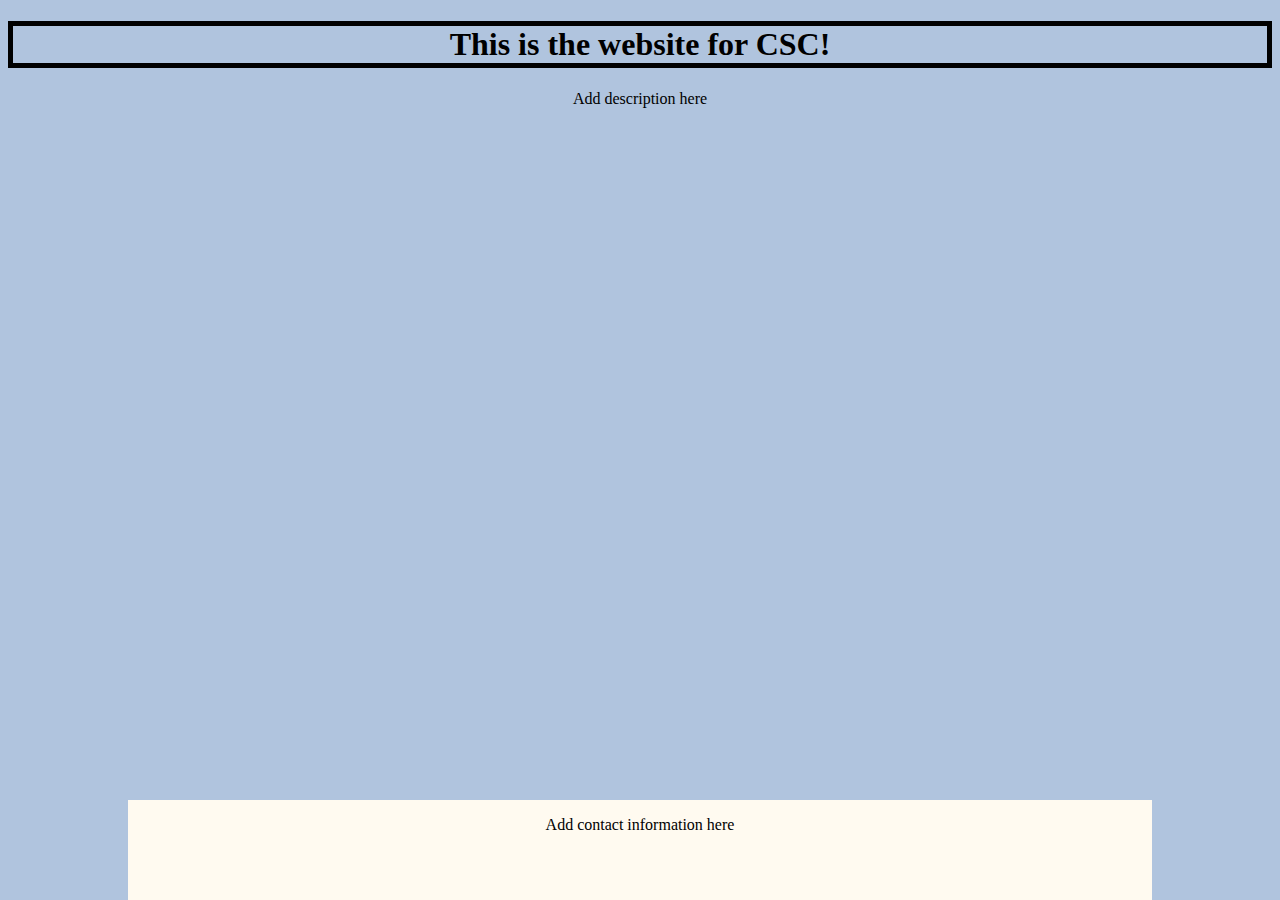
==== index.html @ 5cb8a2e3 "Added background color, font change, and footer." ====
﻿<!DOCTYPE html>
<html lang="en" xmlns="http://www.w3.org/1999/xhtml">
<head>
    <link href="style.css" rel="stylesheet"/>
    <meta charset="utf-8">
    <title>CSC Website</title>
</head>
<body>
    <h1>This is the website for CSC!</h1>
    <p>Add description here</p>

    <div class="footer">
        <p>Add contact information here</p>
    </div>
</body>
</html>
---- style.css ----
﻿
html, body {
    background-color: lightsteelblue;
}

h1 {
    text-align: center;
    border: 5px solid;
    font-family: 'Noto Serif';
}

p {
    color: black;
    text-align: center;
    font-family: 'Noto Serif';
}

.footer {
    background-color: floralwhite;
    position: absolute;
    bottom: 0;
    left: 10%;
    height: 100px;
    width: 80%;
    overflow: hidden;
}
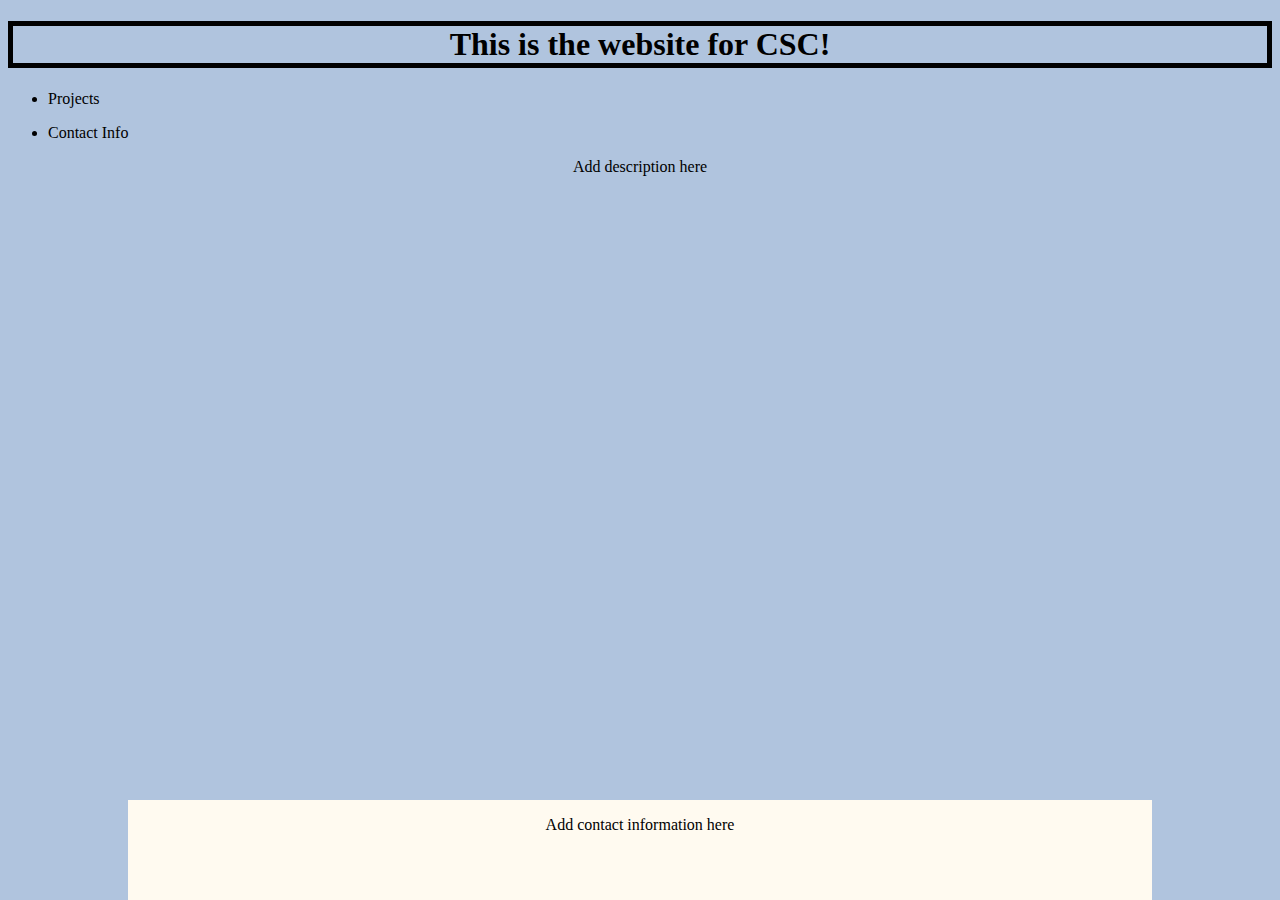
==== commit dffb288b: "Added placeholder tabs" ====
--- a/index.html
+++ b/index.html
@@ -7,10 +7,16 @@
 </head>
 <body>
     <h1>This is the website for CSC!</h1>
-    <p>Add description here</p>
-
+    <nav>
+        <ul>
+            <!--Eventually replace this with proper links to parts of the page. -Moth-->
+            <li><p class="tab">Projects</p>
+            <li><p class="tab">Contact Info</p>
+        </ul>
+    </nav>
+    <p class="main">Add description here</p>
     <div class="footer">
-        <p>Add contact information here</p>
+        <p class="main">Add contact information here</p>
     </div>
 </body>
 </html>--- a/style.css
+++ b/style.css
@@ -1,5 +1,5 @@
-﻿
-html, body {
+﻿html, body {
+    /* Need to replace with a proper background at somepoint -Moth */
     background-color: lightsteelblue;
 }
 
@@ -9,9 +9,15 @@
     font-family: 'Noto Serif';
 }
 
-p {
+p.main {
     color: black;
     text-align: center;
+    font-family: 'Noto Serif';
+}
+
+p.tab {
+    color: black;
+    text-align: left;
     font-family: 'Noto Serif';
 }
 
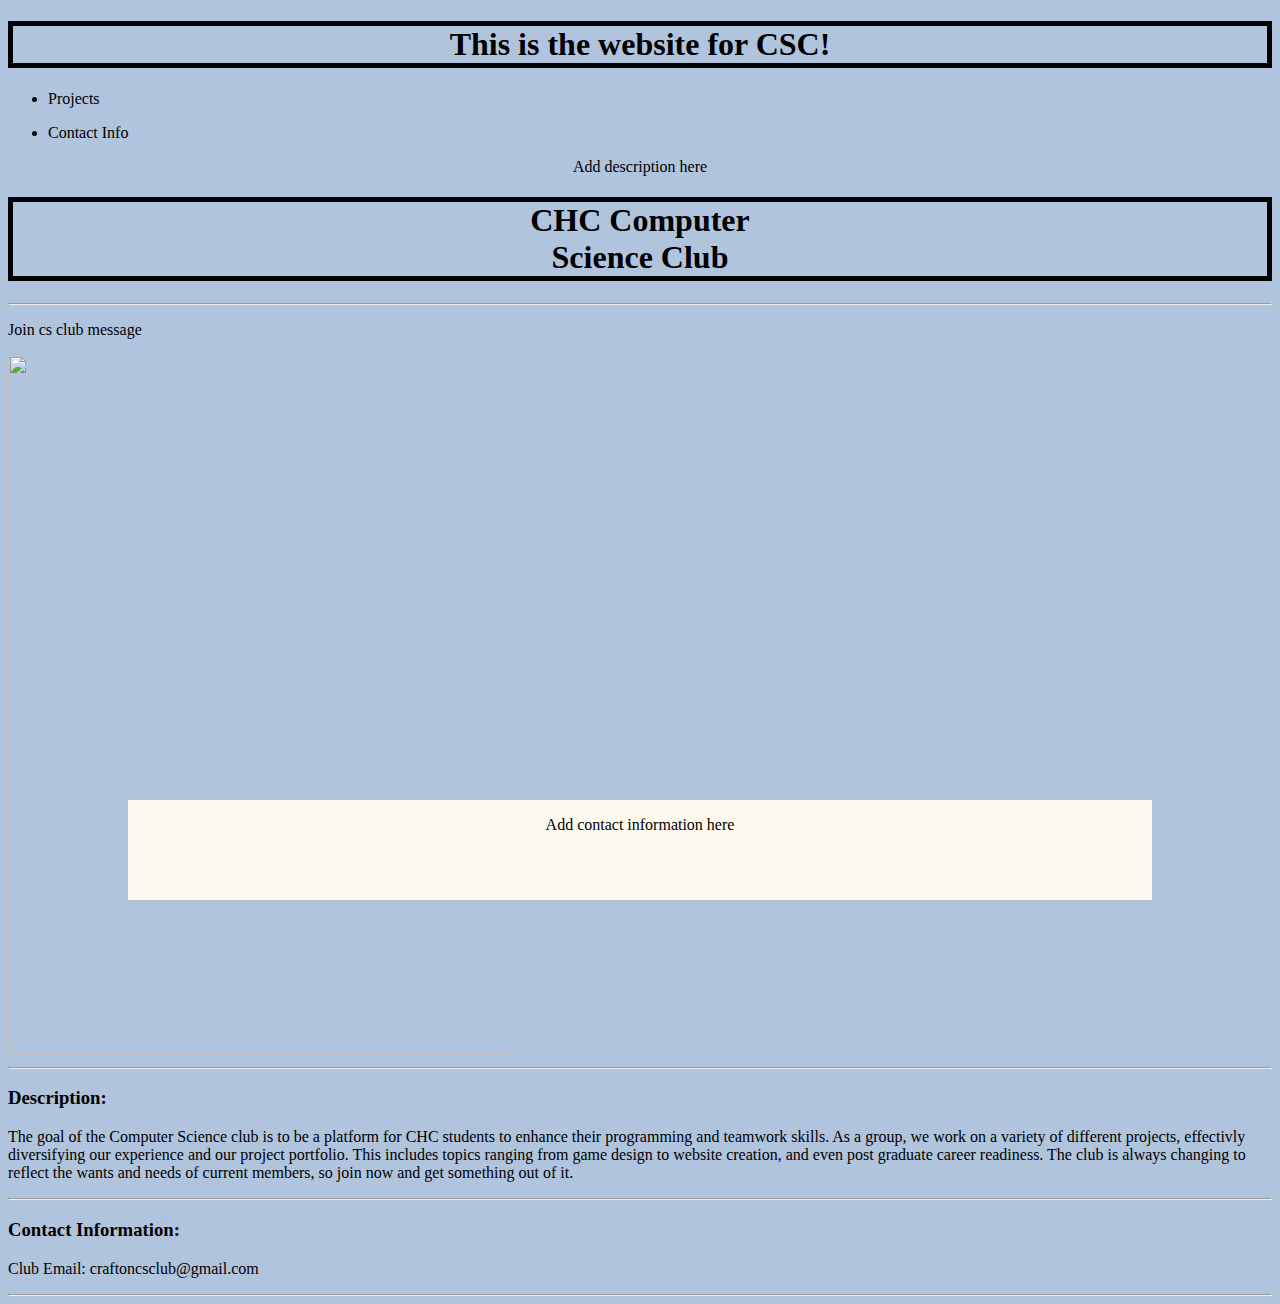
==== commit 949ed9c9: "new-style and first-desc were marged" ====
--- a/index.html
+++ b/index.html
@@ -18,5 +18,33 @@
     <div class="footer">
         <p class="main">Add contact information here</p>
     </div>
+    <h1>
+        CHC Computer<br>        <!-- Top right. home button? -->
+        Science Club
+    </h1>                  
+
+    <hr />      <!-- hr makes a line across the screen -->
+
+    <p>Join cs club message</p>       <!-- Banner in the middle of the screen. image maybe? poster? instead of plain text.-->
+
+    <img src="club_poster_v1.png" width="500" height="700">         
+
+    <hr />
+
+    <h3>Description:</h3>
+    <p>
+        The goal of the Computer Science club is to be a platform for CHC students to           <!--Club description ADD <br> LATER-->
+        enhance their programming and teamwork skills. As a group, we work on a variety
+        of different projects, effectivly diversifying our experience and our project
+        portfolio. This includes topics ranging from game design to website creation, and        <!--OPEN TO EDITS!!-->
+        even post graduate career readiness. The club is always changing to reflect the
+        wants and needs of current members, so join now and get something out of it.
+    </p>
+
+    <hr />
+    <h3>Contact Information:</h3>
+    <p>Club Email: craftoncsclub@gmail.com</p>
+    <hr />
+
 </body>
 </html>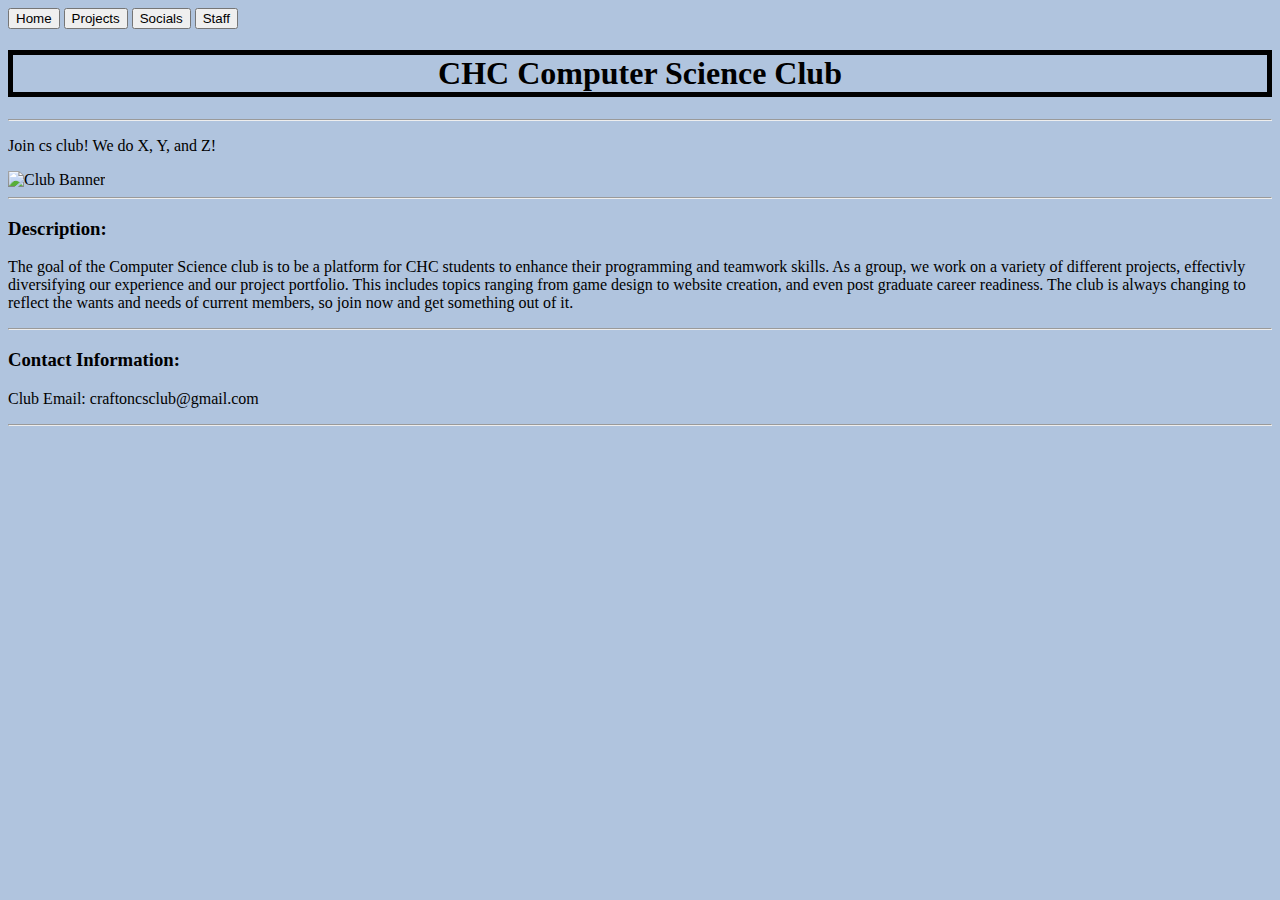
==== commit a9c818e0: "merged" ====
--- a/index.html
+++ b/index.html
@@ -2,37 +2,32 @@
 <html lang="en" xmlns="http://www.w3.org/1999/xhtml">
 <head>
     <link href="style.css" rel="stylesheet"/>
+    <link href="https://fonts.googleapis.com/css?family=Genos" rel="stylesheet">
     <meta charset="utf-8">
     <title>CSC Website</title>
 </head>
 <body>
-    <h1>This is the website for CSC!</h1>
-    <nav>
-        <ul>
-            <!--Eventually replace this with proper links to parts of the page. -Moth-->
-            <li><p class="tab">Projects</p>
-            <li><p class="tab">Contact Info</p>
-        </ul>
-    </nav>
-    <p class="main">Add description here</p>
-    <div class="footer">
-        <p class="main">Add contact information here</p>
+    <div class="tab">
+        <button>Home</button>
+        <button>Projects</button>
+        <button>Socials</button>
+        <button>Staff</button>
     </div>
+
     <h1>
-        CHC Computer<br>        <!-- Top right. home button? -->
-        Science Club
+        CHC Computer Science Club
     </h1>                  
 
     <hr />      <!-- hr makes a line across the screen -->
 
-    <p>Join cs club message</p>       <!-- Banner in the middle of the screen. image maybe? poster? instead of plain text.-->
+    <p class="header_message">Join cs club! We do X, Y, and Z!</p>       <!-- Banner in the middle of the screen. image maybe? poster? instead of plain text.-->
 
-    <img src="club_poster_v1.png" width="500" height="700">         
+    <img src="banner.png" class="club_banner" alt="Club Banner">
 
     <hr />
 
     <h3>Description:</h3>
-    <p>
+    <p class="footerInfo">
         The goal of the Computer Science club is to be a platform for CHC students to           <!--Club description ADD <br> LATER-->
         enhance their programming and teamwork skills. As a group, we work on a variety
         of different projects, effectivly diversifying our experience and our project
@@ -43,8 +38,12 @@
 
     <hr />
     <h3>Contact Information:</h3>
-    <p>Club Email: craftoncsclub@gmail.com</p>
+    <p class="footerInfo">Club Email: craftoncsclub@gmail.com</p>
     <hr />
+    
+
+
 
 </body>
-</html>+</html>
+
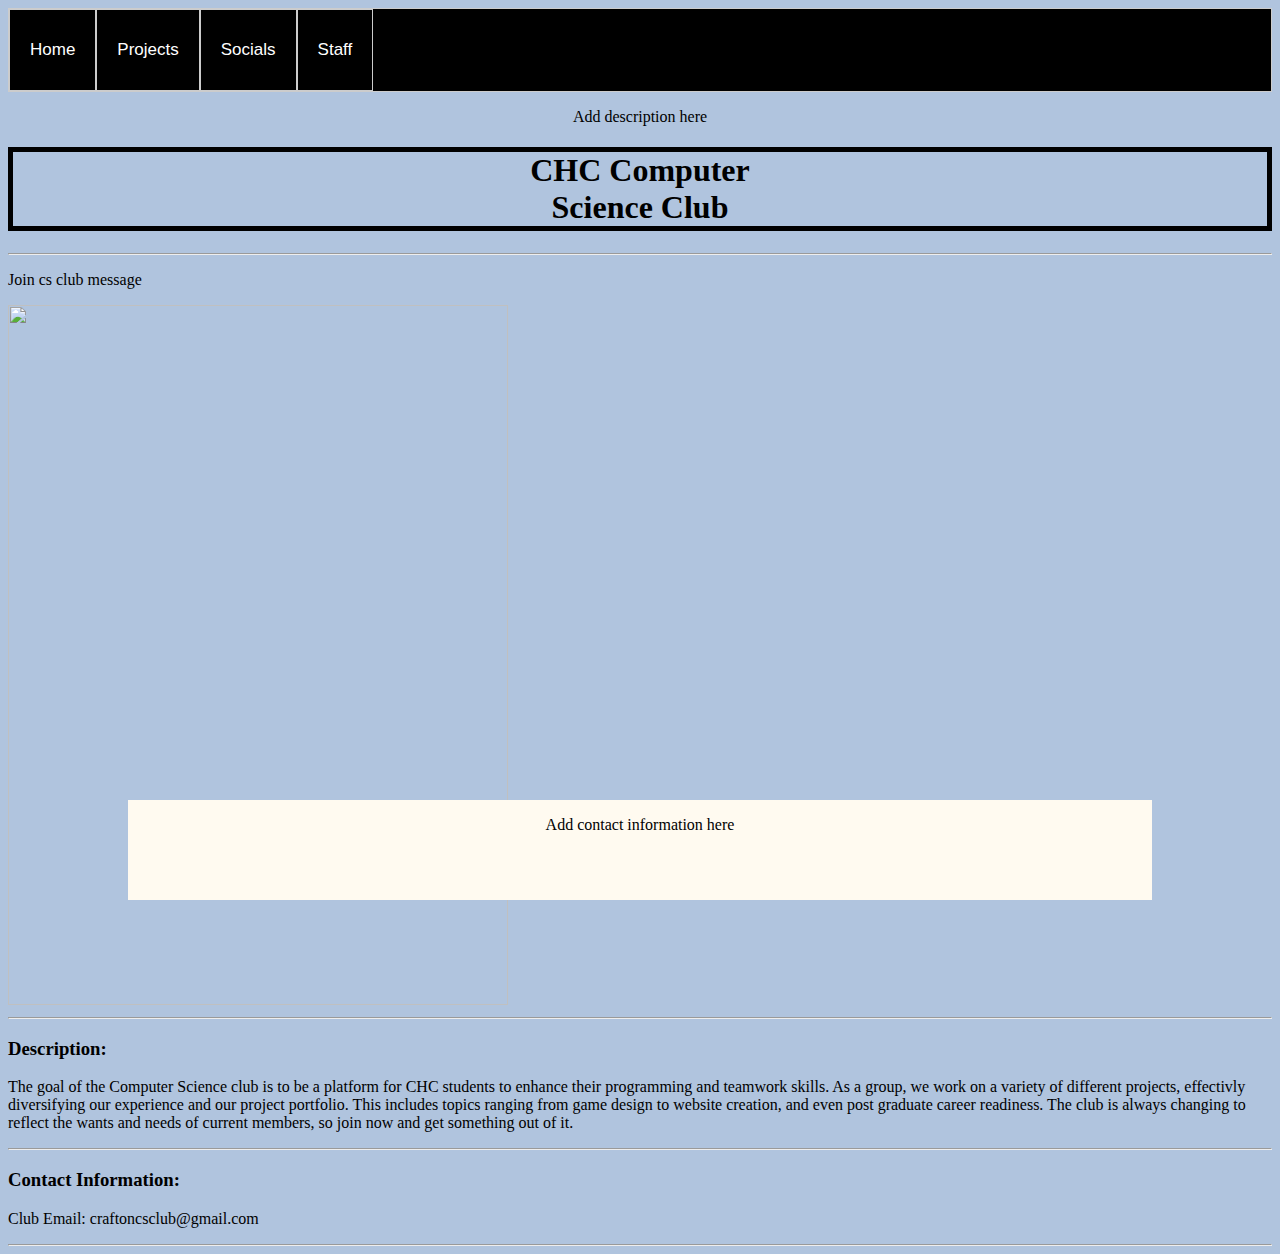
==== commit 092bbb11: "Prototype director tabs" ====
--- a/index.html
+++ b/index.html
@@ -2,7 +2,6 @@
 <html lang="en" xmlns="http://www.w3.org/1999/xhtml">
 <head>
     <link href="style.css" rel="stylesheet"/>
-    <link href="https://fonts.googleapis.com/css?family=Genos" rel="stylesheet">
     <meta charset="utf-8">
     <title>CSC Website</title>
 </head>
@@ -13,21 +12,25 @@
         <button>Socials</button>
         <button>Staff</button>
     </div>
-
+    <p class="main">Add description here</p>
+    <div class="footer">
+        <p class="main">Add contact information here</p>
+    </div>
     <h1>
-        CHC Computer Science Club
+        CHC Computer<br>        <!-- Top right. home button? -->
+        Science Club
     </h1>                  
 
     <hr />      <!-- hr makes a line across the screen -->
 
-    <p class="header_message">Join cs club! We do X, Y, and Z!</p>       <!-- Banner in the middle of the screen. image maybe? poster? instead of plain text.-->
+    <p>Join cs club message</p>       <!-- Banner in the middle of the screen. image maybe? poster? instead of plain text.-->
 
-    <img src="banner.png" class="club_banner" alt="Club Banner">
+    <img src="club_poster_v1.png" width="500" height="700">         
 
     <hr />
 
     <h3>Description:</h3>
-    <p class="footerInfo">
+    <p>
         The goal of the Computer Science club is to be a platform for CHC students to           <!--Club description ADD <br> LATER-->
         enhance their programming and teamwork skills. As a group, we work on a variety
         of different projects, effectivly diversifying our experience and our project
@@ -38,12 +41,8 @@
 
     <hr />
     <h3>Contact Information:</h3>
-    <p class="footerInfo">Club Email: craftoncsclub@gmail.com</p>
+    <p>Club Email: craftoncsclub@gmail.com</p>
     <hr />
-    
-
-
 
 </body>
-</html>
-
+</html>--- a/style.css
+++ b/style.css
@@ -1,6 +1,28 @@
 ﻿html, body {
     /* Need to replace with a proper background at somepoint -Moth */
     background-color: lightsteelblue;
+}
+
+.tab {
+    overflow: hidden;
+    border: 1px solid #ccc;
+    background-color: #000000;
+}
+
+.tab button {
+    background-color: inherit;
+    float: left;
+    color: white;
+    border: 1px solid #ccc;
+    outline: none;
+    cursor: pointer;
+    padding: 30px 20px;
+    transition: 0.3s;
+    font-size: 17px;
+}
+
+.tab button:hover{
+    background-color: #808080
 }
 
 h1 {
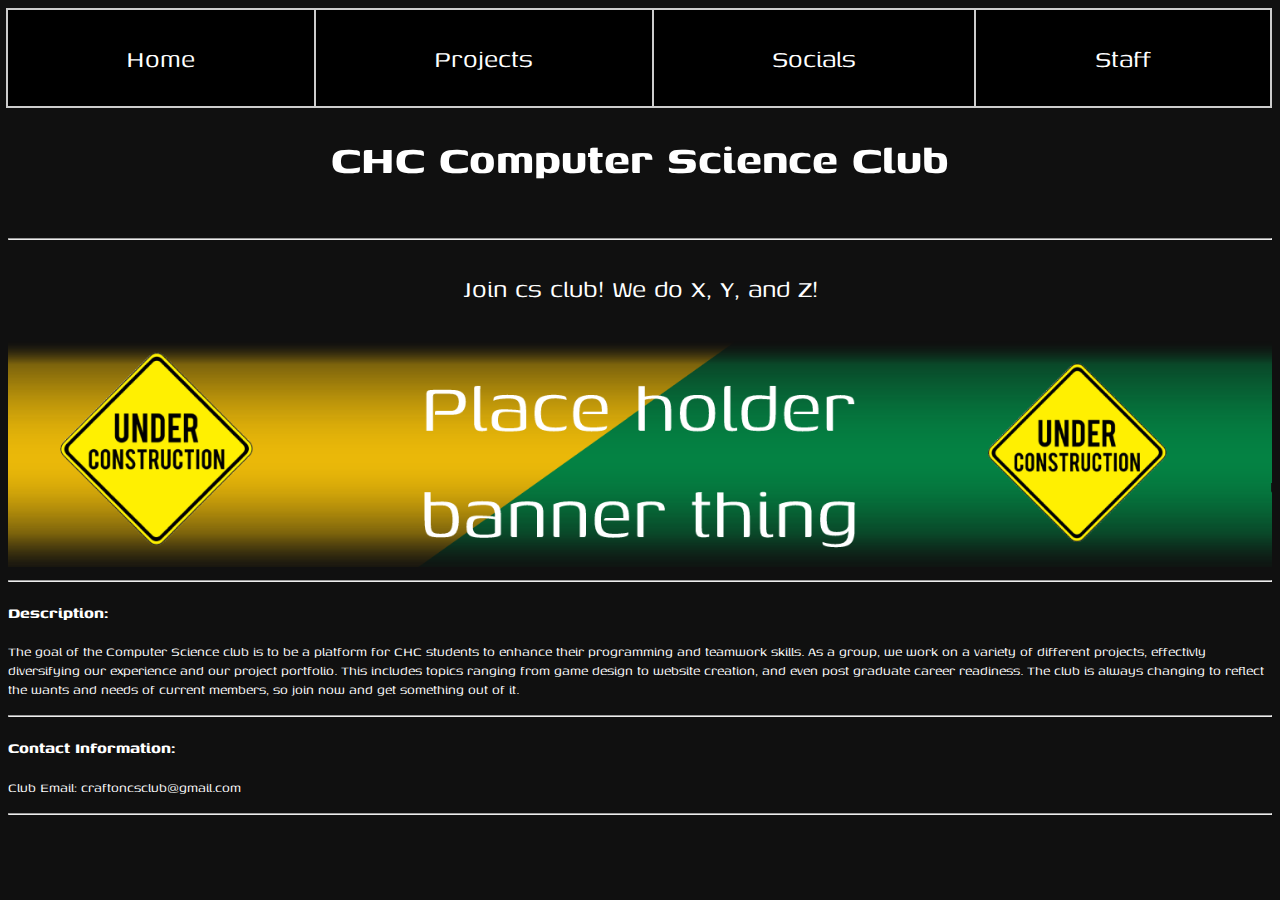
==== commit 390443d6: "Restyled the main page" ====
--- a/index.html
+++ b/index.html
@@ -2,6 +2,7 @@
 <html lang="en" xmlns="http://www.w3.org/1999/xhtml">
 <head>
     <link href="style.css" rel="stylesheet"/>
+    <link href="https://fonts.googleapis.com/css?family=Genos" rel="stylesheet">
     <meta charset="utf-8">
     <title>CSC Website</title>
 </head>
@@ -12,25 +13,20 @@
         <button>Socials</button>
         <button>Staff</button>
     </div>
-    <p class="main">Add description here</p>
-    <div class="footer">
-        <p class="main">Add contact information here</p>
-    </div>
     <h1>
-        CHC Computer<br>        <!-- Top right. home button? -->
-        Science Club
+        CHC Computer Science Club
     </h1>                  
 
     <hr />      <!-- hr makes a line across the screen -->
 
-    <p>Join cs club message</p>       <!-- Banner in the middle of the screen. image maybe? poster? instead of plain text.-->
+    <p class="header_message">Join cs club! We do X, Y, and Z!</p>       <!-- Banner in the middle of the screen. image maybe? poster? instead of plain text.-->
 
-    <img src="club_poster_v1.png" width="500" height="700">         
+    <img src="banner.png" class="club_banner" alt="Club Banner">
 
     <hr />
 
     <h3>Description:</h3>
-    <p>
+    <p class="footerInfo">
         The goal of the Computer Science club is to be a platform for CHC students to           <!--Club description ADD <br> LATER-->
         enhance their programming and teamwork skills. As a group, we work on a variety
         of different projects, effectivly diversifying our experience and our project
@@ -41,7 +37,7 @@
 
     <hr />
     <h3>Contact Information:</h3>
-    <p>Club Email: craftoncsclub@gmail.com</p>
+    <p class="footerInfo">Club Email: craftoncsclub@gmail.com</p>
     <hr />
 
 </body>
--- a/style.css
+++ b/style.css
@@ -1,24 +1,30 @@
 ﻿html, body {
     /* Need to replace with a proper background at somepoint -Moth */
-    background-color: lightsteelblue;
+    background-color: #101010;
+    font-family: Genos, serif;
 }
 
 .tab {
     overflow: hidden;
     border: 1px solid #ccc;
     background-color: #000000;
+    display:grid;
+    grid-template-columns: repeat(4, auto);
+    float: right;
+    width: 100%;
+    margin-bottom: 20px;
 }
 
 .tab button {
     background-color: inherit;
-    float: left;
     color: white;
     border: 1px solid #ccc;
     outline: none;
     cursor: pointer;
     padding: 30px 20px;
     transition: 0.3s;
-    font-size: 17px;
+    font-size: 30px;
+    font-family: inherit;
 }
 
 .tab button:hover{
@@ -26,21 +32,24 @@
 }
 
 h1 {
+    margin: 50px;
+    clear: both;
     text-align: center;
-    border: 5px solid;
-    font-family: 'Noto Serif';
+    font-family: inherit;
+    color:white;
+    font-size: 50px;
 }
 
-p.main {
-    color: black;
+.header_message {
     text-align: center;
-    font-family: 'Noto Serif';
+    font-family: inherit;
+    color: white;
+    font-size: 30px;
 }
 
 p.tab {
-    color: black;
     text-align: left;
-    font-family: 'Noto Serif';
+    font-family: inherit;
 }
 
 .footer {
@@ -51,4 +60,19 @@
     height: 100px;
     width: 80%;
     overflow: hidden;
+}
+
+.club_banner {
+    width: 100%;
+    height: auto;
+}
+
+h3 {
+    color: white;
+    font-family: inherit;
+}
+
+.footerInfo {
+    color: white;
+    font-family: inherit;
 }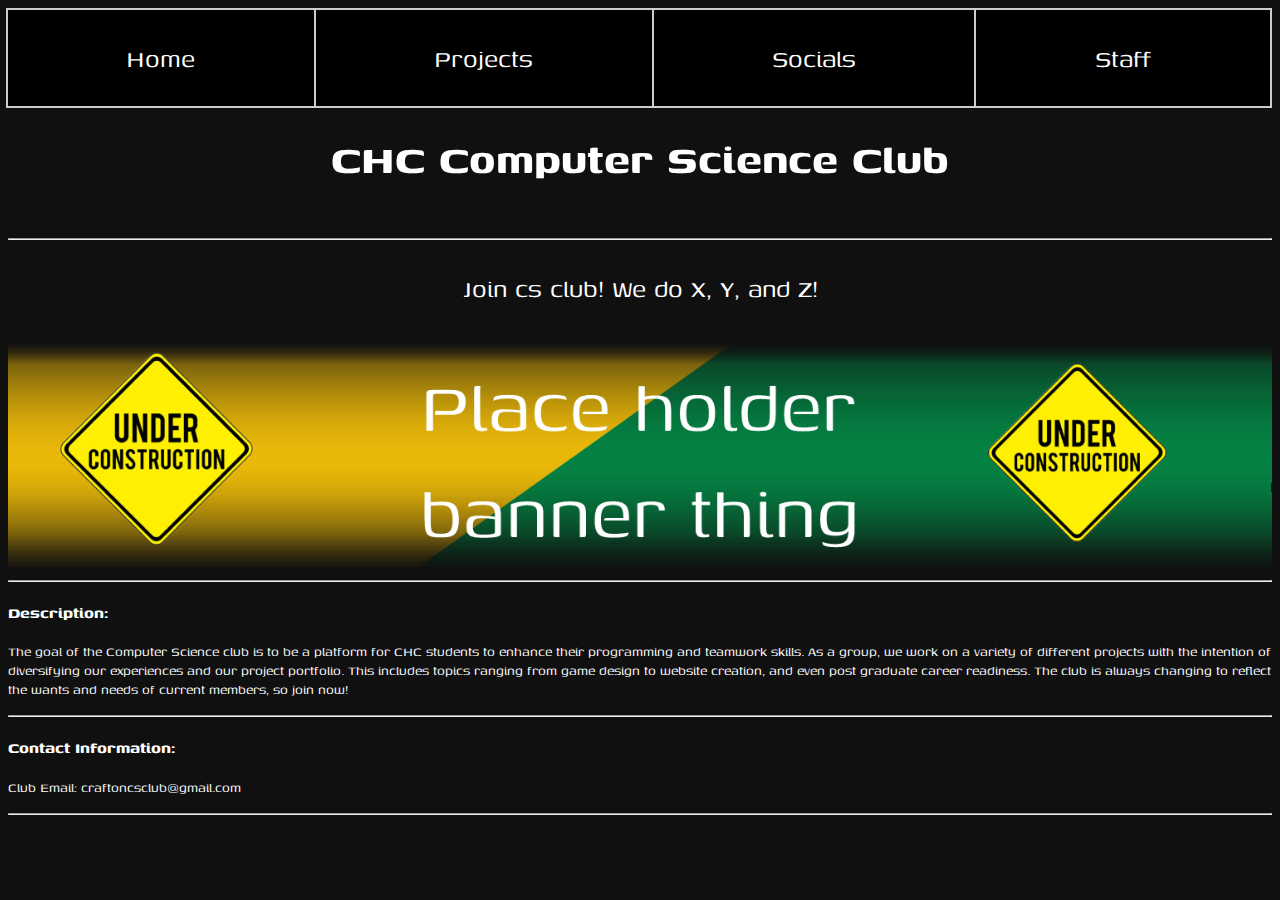
==== commit 5a8c7c53: "3/1 merge" ====
--- a/index.html
+++ b/index.html
@@ -13,6 +13,7 @@
         <button>Socials</button>
         <button>Staff</button>
     </div>
+
     <h1>
         CHC Computer Science Club
     </h1>                  
@@ -27,12 +28,12 @@
 
     <h3>Description:</h3>
     <p class="footerInfo">
-        The goal of the Computer Science club is to be a platform for CHC students to           <!--Club description ADD <br> LATER-->
+        The goal of the Computer Science club is to be a platform for CHC students to           <!--Club description ADD <br> LATER if needed-->
         enhance their programming and teamwork skills. As a group, we work on a variety
-        of different projects, effectivly diversifying our experience and our project
-        portfolio. This includes topics ranging from game design to website creation, and        <!--OPEN TO EDITS!!-->
+        of different projects with the intention of diversifying our experiences and our project
+        portfolio. This includes topics ranging from game design to website creation, and           <!--OPEN TO EDITS!!-->
         even post graduate career readiness. The club is always changing to reflect the
-        wants and needs of current members, so join now and get something out of it.
+        wants and needs of current members, so join now!
     </p>
 
     <hr />
@@ -40,5 +41,9 @@
     <p class="footerInfo">Club Email: craftoncsclub@gmail.com</p>
     <hr />
 
+
+
+
 </body>
-</html>+</html>
+
